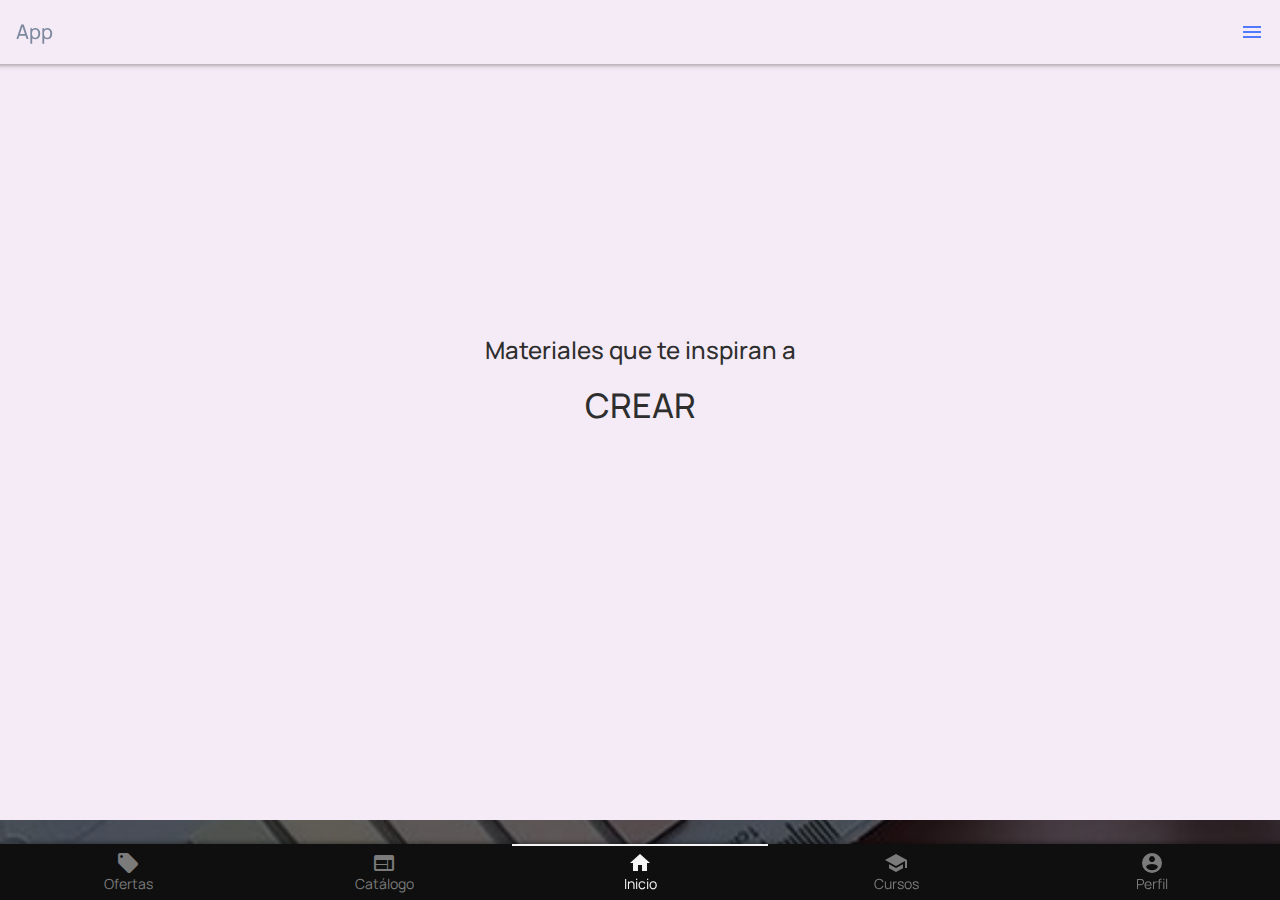
==== index.html @ 35aebebd "V1. HOME Y CURSOS" ====
<!doctype html>
<html>
<head>
<meta charset="utf-8">
<meta name="viewport" content="width=device-width, initial-scale=1.0">
<title>Framework7</title>
<link href="css/framework7.bundle.min.css" rel="stylesheet">
<link href="https://fonts.googleapis.com/icon?family=Material+Icons" rel="stylesheet">
<link href="css/style.css" rel="stylesheet">

</head>

<body>
	
	<div id="app">
			
		
		<div class="view view-main view-init">
        
			<section data-name="home" class="page" id="home">

			  <!-- Top Navbar -->
			  <nav class="navbar">
				<div class="navbar-bg"></div>
				<div class="navbar-inner">
				  	<div class="title">App</div>
					<div class="right">
						<a href="#" class="link panel-open" data-panel="left">
							<i class="material-icons">menu</i>
						</a>
					</div>
				</div>
			  </nav>


			  <section class="page-content">
				  
				 	<div class="hero">
							  <div class="block">

									<h2 class="block-title block-title-medium">
									Materiales que te inspiran a 
									</h2>

								  <h2 class="block-title block-title-large">
									 CREAR
								  </h2>
							  </div>
						</div>
				  
				  
				  <div class="mirablog">
							  <div class="block">

									<h2 class="block-title block-title-large">
								  ¡NO TE PIERDAS <br> NUESTRO BLOG!
								  </h2>
									Papermoon cuenta con su propio blog
									el cual te brindará ayuda a la hora de
									adentrarte en el Lettering. ¡Encontrarás 
									novedades y tips para ti!

										<div class="block">
											<a href="/blog/" class="button button-round button-fill color-pink">Visitar Blog</a>
										</div>

							  </div>
				  </div>
				  
				  <div class="sobrenosotras">
							  <div class="block">
									<h2 class="block-title block-title-large">
								  SOBRE <br>NOSOTRAS
								  </h2>
									¿Te gustaría echar un 
									vistazo sobre la información
									sobre Papermoon? 
									Puedes leer más aquí.

										<div class="block">
											<a href="/about-us/" class="button button-round button-fill color-pink">Leer más</a>
										</div>
							  </div>
				</div>
			  </section> <!--/page-content -->

			</section> <!--/page -->
			
				<div class="toolbar tabbar tabbar-labels toolbar-bottom">
					  <nav class="toolbar-inner">
						<a href="#tab1" class="tab-link">
						  <i class="material-icons">local_offer</i>
						  <span class="tabbar-label">Ofertas</span>
						</a>
						<a href="#tab2" class="tab-link">
						  <i class="material-icons">web</i>
						  <span class="tabbar-label">Catálogo</span>
						</a>
						  <a href="/home/" class="tab-link tab-link-active">
						  <i class="material-icons">home</i>
						  <span class="tabbar-label">Inicio</span>
						</a>
						  <a href="/cursos/" class="tab-link">
						  <i class="material-icons">school</i>
						  <span class="tabbar-label">Cursos</span>
						</a>
						  <a href="#tab2" class="tab-link">
						  <i class="material-icons">account_circle</i>
						  <span class="tabbar-label">Perfil</span>
						</a>
					  </nav>
				</div>
		</div><!--/view -->
		
		
		
	</div><!--/app -->
	
	
	<script src="js/framework7.bundle.min.js"></script>
	<script src="js/app.js"></script>
	
	
	
	
	
</body>
</html>
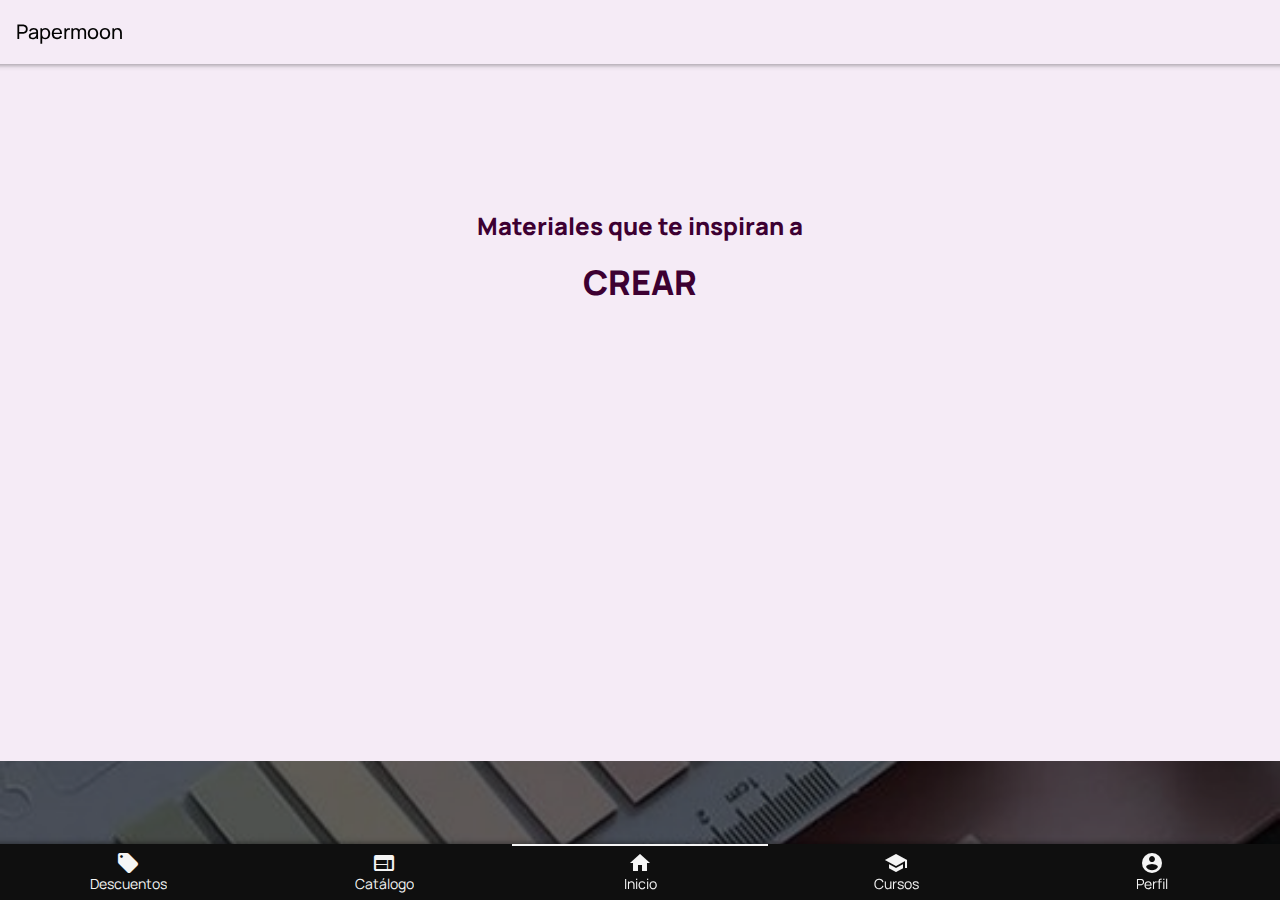
==== commit 5eee0db1: "versión final" ====
--- a/index.html
+++ b/index.html
@@ -23,12 +23,7 @@
 			  <nav class="navbar">
 				<div class="navbar-bg"></div>
 				<div class="navbar-inner">
-				  	<div class="title">App</div>
-					<div class="right">
-						<a href="#" class="link panel-open" data-panel="left">
-							<i class="material-icons">menu</i>
-						</a>
-					</div>
+				  	<div class="title">Papermoon</div>
 				</div>
 			  </nav>
 
@@ -55,10 +50,10 @@
 									<h2 class="block-title block-title-large">
 								  ¡NO TE PIERDAS <br> NUESTRO BLOG!
 								  </h2>
-									Papermoon cuenta con su propio blog
+									<p>Papermoon cuenta con su propio blog
 									el cual te brindará ayuda a la hora de
 									adentrarte en el Lettering. ¡Encontrarás 
-									novedades y tips para ti!
+									novedades y tips para ti!</p>
 
 										<div class="block">
 											<a href="/blog/" class="button button-round button-fill color-pink">Visitar Blog</a>
@@ -72,27 +67,31 @@
 									<h2 class="block-title block-title-large">
 								  SOBRE <br>NOSOTRAS
 								  </h2>
-									¿Te gustaría echar un 
+									<p>¿Te gustaría echar un 
 									vistazo sobre la información
 									sobre Papermoon? 
-									Puedes leer más aquí.
+									Puedes leer más aquí.</p>
 
+							  </div>
+					  
+					  
 										<div class="block">
-											<a href="/about-us/" class="button button-round button-fill color-pink">Leer más</a>
+											<a href="/about/" class="button button-round button-fill color-pink">Leer más</a>
 										</div>
-							  </div>
 				</div>
+				  
+				  				  
 			  </section> <!--/page-content -->
 
 			</section> <!--/page -->
 			
-				<div class="toolbar tabbar tabbar-labels toolbar-bottom">
-					  <nav class="toolbar-inner">
-						<a href="#tab1" class="tab-link">
+				<nav class="toolbar tabbar tabbar-labels toolbar-bottom">
+					  <div class="toolbar-inner">
+						<a href="/descuentos/" class="tab-link">
 						  <i class="material-icons">local_offer</i>
-						  <span class="tabbar-label">Ofertas</span>
+						  <span class="tabbar-label">Descuentos</span>
 						</a>
-						<a href="#tab2" class="tab-link">
+						<a href="/catalogo/" class="tab-link">
 						  <i class="material-icons">web</i>
 						  <span class="tabbar-label">Catálogo</span>
 						</a>
@@ -104,12 +103,12 @@
 						  <i class="material-icons">school</i>
 						  <span class="tabbar-label">Cursos</span>
 						</a>
-						  <a href="#tab2" class="tab-link">
+						  <a href="/perfil/" class="tab-link">
 						  <i class="material-icons">account_circle</i>
 						  <span class="tabbar-label">Perfil</span>
 						</a>
-					  </nav>
-				</div>
+					  </div>
+				</nav>
 		</div><!--/view -->
 		
 		
--- a/css/style.css
+++ b/css/style.css
@@ -1,25 +1,31 @@
 @import url('https://fonts.googleapis.com/css2?family=Manrope:wght@200;300;400;500;600;700;800&display=swap');
-
 :root{
 	--f7-theme-color:#f5f5f5;
 	--f7-navbar-bg-color: #F5EBF6; /*navbar*/
-	--f7-navbar-link-color: #5079FE; /*navbar link*/
-	--f7-navbar-text-color:#7C899F;
+	--f7-navbar-link-color: hotpink; /*navbar link*/
+	--f7-navbar-text-color: #010101;
 	--f7-bars-bg-color:#0F0F0F; /*toolbar*/
-	--f7-tabbar-link-inactive-color: #7b7b7b; /*link toolbar*/
+	--f7-tabbar-link-inactive-color: #f5f5f5; /*link toolbar*/
 	--f7-block-margin-vertical:20px;
 	--f7-card-footer-border-color:transparent; 
 }
 
-
-body{
-	font-family: 'Manrope';
-}
+html{
+		font-family: 'Manrope';
+
+}
+
+/* home */
+
 #home{
 	background-color: #F5EBF6;
 	text-align: center;
-}
-
+	
+}
+
+#home h2{
+	font-weight: 900;
+}
 .img-fluid{
 	max-width: 100%;
 	display:block;
@@ -28,19 +34,22 @@
 
 .hero{
 	background-image: url("../img/fondo1.jpg");
-	background-size: contain;
+	background-size: cover;
 	background-repeat: no-repeat;
-	background-position: center;
+	background-position: center;	
+	padding-bottom: 5%;
+	padding-top: 5%;
+
 }
 
 .hero h2.block-title.block-title-medium{
-	padding-top: 20%;
-	color: #2E2E2E;
+	padding-top: 5%;
+	color: #3D0032;
 }
 
 .hero h2.block-title.block-title-large{
 	padding-bottom: 30%;
-	color: #2E2E2E;
+	color: #3D0032;
 
 }
 
@@ -66,18 +75,511 @@
 	background-size: cover;
 	background-repeat: no-repeat;
 	background-position: center;
-
-
-}
-
-
-
-
-
-
-
-
-
-
-
-
+	padding-bottom: 10%;
+	padding-top: 10%;
+
+}
+
+
+/* blog */
+
+#banner h1{
+text-align: center;
+}
+
+
+
+.card{
+margin: 5px 30px;
+}
+
+.card-content{
+margin: 5px 30px;
+}
+
+
+#blog{
+background-color: #F3DDE2;
+padding-bottom: 50px;
+padding-top: 30px;
+text-align: center;
+}
+
+#blog img{
+width: 150px;
+margin-left: 105px;
+}
+
+#blog h1{
+margin-left: 115px;
+margin-top: -60px;
+font-size: 20px;
+}
+
+#cardsblog .card{
+padding: 15px 5px;
+}
+
+#cardsblog{
+padding-top: 30px;
+}
+
+#cardsblog h2{
+font-size: 15px;
+margin-left: 70px;
+margin-bottom: -30px;
+}
+
+#cardsblog img{
+margin-left: -10px;
+}
+
+#cardsblog p{
+font-size: 10px;
+text-align: left;
+margin-left: 5px;
+margin-top: 30px;
+}
+
+#cardsblog img{
+width: 75px;
+}
+
+#cardsblog .button{
+background-color: #EB3C7C;
+margin-left: 70px;
+margin-right: 70px;
+}
+
+#botonmas .button{
+background-color: #F5FF06;
+margin-left: 120px;
+margin-right: 120px;
+color: #000;
+}
+
+
+.card{
+margin: 5px 30px;
+}
+
+.card-content{
+margin: 5px 30px;
+}
+
+.card-white{
+	background-color: #FFFFFF;
+margin: 5px 30px;
+}
+
+.descuento{
+	background-color: hotpink;
+	
+}
+
+.card-white h6{
+	color: red;
+	margin-bottom: 20px;
+	
+}
+
+.card-white img{
+  margin: 50px 30px 50px;
+	
+}
+
+.descuento h1{
+	text-align: center;
+	font-size: 50px;
+	font-family: 'Manrope';
+}
+	
+
+/* cursos */
+
+#banner h1{
+text-align: center;
+}
+
+
+#cardscursos .button{
+background-color: #000;
+color: #fff;
+border-radius: 30px 30px;
+margin: 10px 0px;
+text-align: center;
+}
+
+#banner h1{
+font-family: Manrope;
+font-size: 20px;
+}
+
+#cardscursos{
+background-color: #F5EBF6;
+padding-bottom: 30px;
+}
+
+#curso1{
+margin-bottom: 30px;
+}
+
+#curso1 h2{
+padding: 15px 0px;
+margin-left: 10px;
+font-family: Manrope;
+}
+
+#curso1 img{
+width: 200px;
+height: 160px;
+margin-left: 5px;
+}
+
+#curso1 .card-content{
+margin-left: 8px;
+}
+
+#curso2 img{
+width: 200px;
+height: 160px;
+margin-left: 5px;
+}
+
+#curso2 .card-content{
+margin-left: 8px;
+}
+
+#titulo2{
+padding: 10px 0px;
+margin-left: 10px;
+font-family: Manrope;
+}
+
+#curso3{
+margin-bottom: 30px;
+}
+
+#curso3 img{
+width: 200px;
+height: 160px;
+margin-left: 5px;
+}
+
+#curso3 .card-content{
+margin-left: 8px;
+}
+
+
+#curso4 img{
+width: 200px;
+height: 160px;
+margin-left: 5px;
+}
+
+#curso4 .card-content{
+margin-left: 8px;
+}
+
+#back {
+color: hotpink;
+margin-left: 20px;
+}
+	
+
+/* perfil */
+
+body, html {
+  height: 100%;
+  margin: 20;
+  font-family: Manrope, sans-serif;
+	background-color: #F5EBF6;
+}
+/*header */
+.hero-image {
+  background-image: linear-gradient(rgba(0, 0, 0, 0.5), rgba(0, 0, 0, 0.5)), url("https://cdn.pixabay.com/photo/2017/08/25/18/48/watercolor-2681039_1280.jpg");
+  height: 50%;
+  background-position: center;
+  background-repeat: no-repeat;
+  background-size: cover;
+  position: relative;
+}
+.hero-text {
+  text-align: center;
+  position: absolute;
+  top: 50%;
+  left: 50%;
+  transform: translate(-50%, -50%);
+  color: white;
+}
+
+.avatar {
+  vertical-align: middle;
+  width: 200px;
+  height: 200px;
+  border-radius: 200%;
+}
+
+.details i{
+	color: #404040;
+	margin-left: 30px;
+	margin-right: 15px;
+	margin-bottom: 8px;
+}
+
+
+/*informacion personal */
+.form-inline {  
+  display: flex;
+  flex-flow: row wrap;
+  align-items: center;
+}
+
+.form-inline label {
+  margin: 5px 10px 5px 0;
+}
+
+.form-inline input {
+  vertical-align: middle;
+  margin: 5px 10px 5px 0;
+  padding: 10px;
+  background-color: #fff;
+  border: 1px solid #ddd;
+}
+
+.form-inline button {
+  padding: 10px 20px;
+  background-color: pink;
+  border: 1px solid #ddd;
+  color: white;
+  cursor: pointer;
+}
+
+
+@media (max-width: 200px) {
+  .form-inline input {
+    margin: 10px 0;
+  }
+  
+  .form-inline {
+    flex-direction: column;
+    align-items: stretch;
+  }
+}
+
+
+.btn {
+  background-color: #ff2d55;
+  border-radius: 20px;
+	border-color:deeppink;
+  color: white;
+  padding: 14px 16px;
+  font-size: 16px;
+  cursor: pointer;
+margin: 10px;
+	
+
+}
+
+
+.contenedor-botones{
+display: grid;
+  grid-template-columns: repeat(4, 1fr);
+  grid-gap: 10px;
+  grid-auto-rows: minmax(100px, auto);
+}
+
+
+
+#boton1{
+  grid-column: 1 / 2;
+  grid-row: 1;
+background-color: whitesmoke;
+  border-radius: 20px;
+	border-color:hotpink;
+  color: deeppink;
+  padding: 12px 16px;
+  font-size: 16px;
+  cursor: pointer;
+
+}
+#boton2{
+  background-color: whitesmoke;
+  border-radius: 20px;
+	border-color:hotpink;
+  color: deeppink;
+  padding: 12px 16px;
+  font-size: 16px;
+  cursor: pointer;
+		
+
+}
+#boton3 {
+    background-color: whitesmoke;
+  border-radius: 20px;
+	border-color:hotpink;
+  color: deeppink;
+  padding: 12px 16px;
+  font-size: 16px;
+  cursor: pointer;
+	
+}
+#boton4 {
+    background-color: whitesmoke;
+  border-radius: 20px;
+	border-color:hotpink;
+  color: deeppink;
+  padding: 12px 16px;
+  font-size: 16px;
+	cursor: pointer;
+}
+
+
+/* about */
+
+
+.block-title nosotras{
+	font-weight: 90%;
+	text-align: center;
+}
+
+.page-content{
+	text-align: center;
+	font-family: 'manrope';
+}
+
+.square1{
+	background-color: #F5EBF6;
+	width: 100%;
+	height: 100%;
+}
+
+.img-aboutus{
+	display: block;
+	max-width: 100%;
+}
+
+.card-content listas{
+	background-color: #F6C3C9;
+	height: 100%;
+	width:80%;
+}
+
+.block-title contactanos{
+	font-weight: 400px;
+}
+
+.informacion{
+	background-color: #F6C3C9;
+	width: 100%;
+	height: 90%;
+	border-radius: 20px;
+	padding-bottom: 1%;
+}
+
+.button-fill-enviar{
+	background-color: #000;
+	color: #fff;
+}
+
+
+/* catalogo */
+
+.block-title catalogo{
+
+font-weight:90%;
+
+text-align: center;
+
+}
+
+
+.img-bannercat{
+
+display: block;
+
+max-width: 100%;
+
+}
+
+#cata .card{
+
+background-color: #F6BFC6;
+
+height: 60%;
+
+width:100%;
+
+padding-top: 5%;
+
+padding-left: 5%;
+
+padding-right: 5%;
+
+padding-bottom: 5%;
+
+border-radius: 10px;
+
+}
+
+.tombow1{
+
+border-radius: 50px;
+
+width: 80px;
+
+heigt:80px;
+
+}
+
+.button-fill-comp{
+
+background-color: #000;
+
+border-radius: 50px;
+
+}
+
+.washi-tape{
+
+border-radius: 50px;
+
+width: 80px;
+
+heigt:80px;
+
+}
+
+.pastel{
+
+border-radius: 50px;
+
+width: 80px;
+
+heigt:80px;
+
+}
+
+.marcadores{
+
+border-radius: 50px;
+
+width: 80px;
+
+heigt:80px;
+
+}
+
+.note{
+
+border-radius: 50px;
+
+width: 80px;
+
+heigt:80px;
+
+}
+
+
+
+
